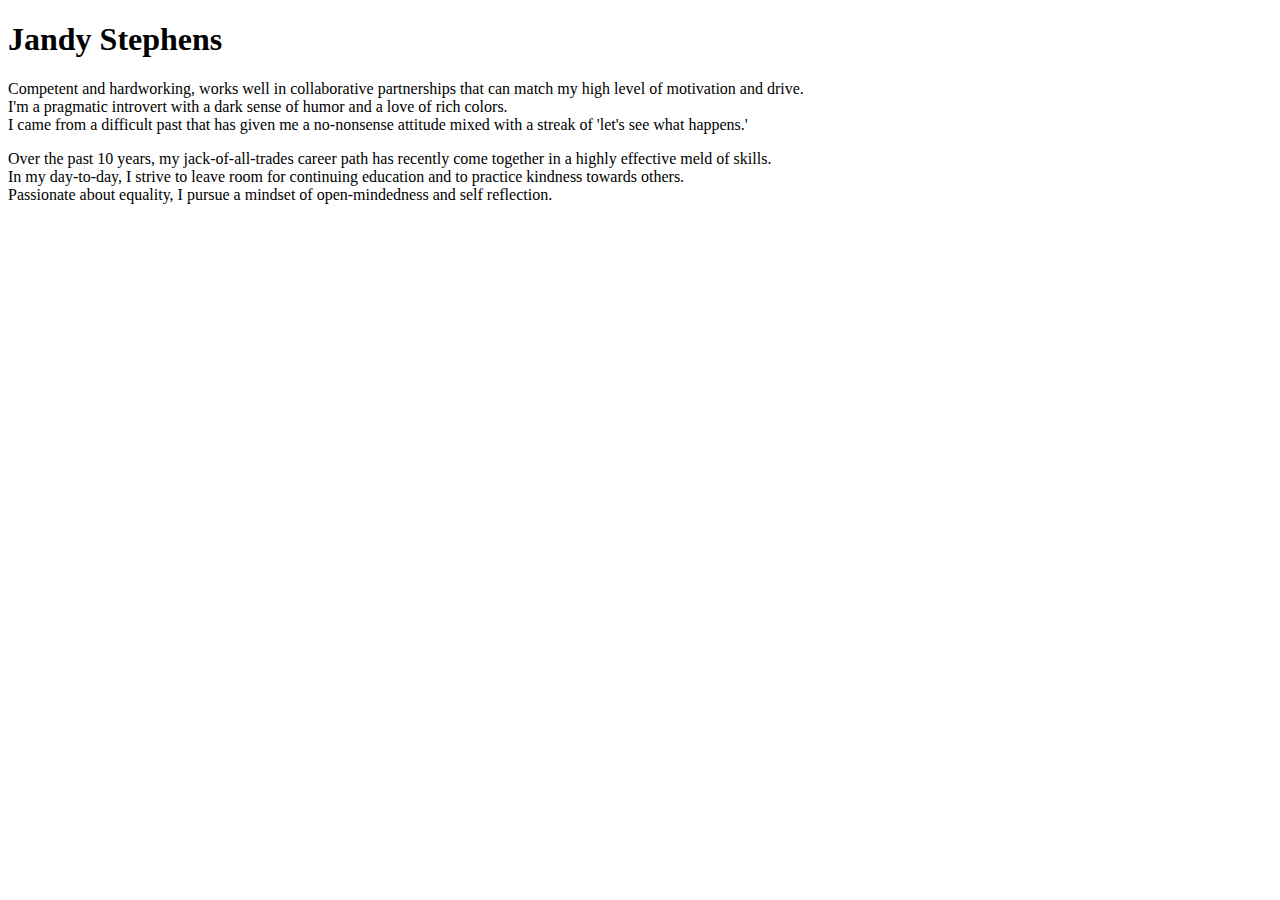
==== index.html @ 6975a8b9 "added html to add Name heading and basic info about me" ====
<!DOCTYPE html>
<html lang="en">
<head>
    <meta charset="UTF-8">
    <meta name="viewport" content="width=device-width, initial-scale=1.0">
    <meta http-equiv="X-UA-Compatible" content="ie=edge">
    <title>Jandy Stephens</title>
</head>
<body>

    <h1>Jandy Stephens</h1>

    <p>
        Competent and hardworking, works well in collaborative partnerships that can match my high level of motivation and drive.
        <br>I'm a pragmatic introvert with a dark sense of humor and a love of rich colors. 
        <br>I came from a difficult past that has given me a no-nonsense attitude mixed with a streak of 'let's see what happens.'
    </p>

    <p>
        Over the past 10 years, my jack-of-all-trades career path has recently come together in a highly effective meld of skills. 
        <br>In my day-to-day, I strive to leave room for continuing education and to practice kindness towards others. 
        <br>Passionate about equality, I pursue a mindset of open-mindedness and self reflection. 
    </p>

</body>
</html>
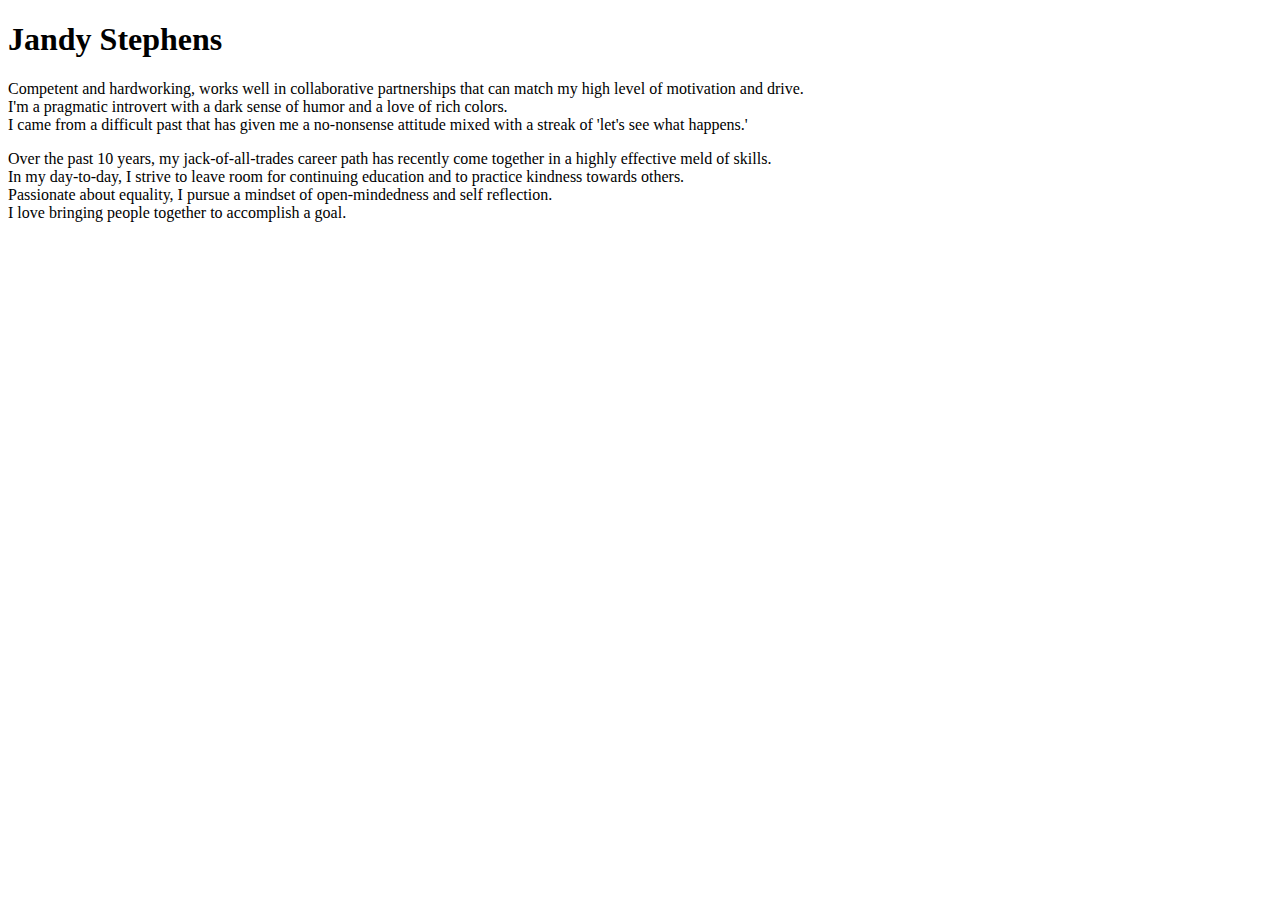
==== commit 9fb8ec76: "minor edits to basic info about me" ====
--- a/index.html
+++ b/index.html
@@ -20,6 +20,7 @@
         Over the past 10 years, my jack-of-all-trades career path has recently come together in a highly effective meld of skills. 
         <br>In my day-to-day, I strive to leave room for continuing education and to practice kindness towards others. 
         <br>Passionate about equality, I pursue a mindset of open-mindedness and self reflection. 
+        <br>I love bringing people together to accomplish a goal.
     </p>
 
 </body>
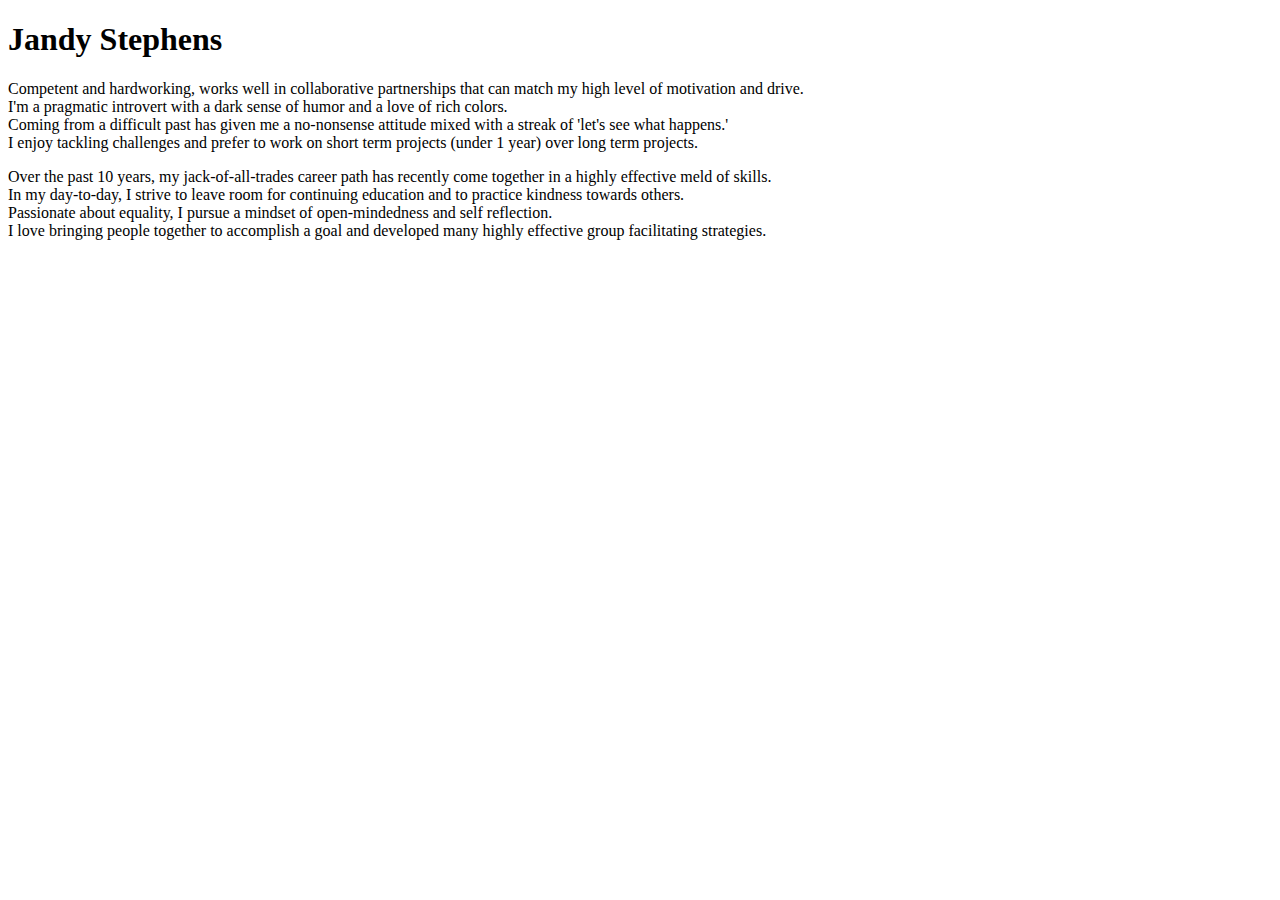
==== commit 7865ca85: "additional info to basic info about me" ====
--- a/index.html
+++ b/index.html
@@ -13,14 +13,15 @@
     <p>
         Competent and hardworking, works well in collaborative partnerships that can match my high level of motivation and drive.
         <br>I'm a pragmatic introvert with a dark sense of humor and a love of rich colors. 
-        <br>I came from a difficult past that has given me a no-nonsense attitude mixed with a streak of 'let's see what happens.'
+        <br>Coming from a difficult past has given me a no-nonsense attitude mixed with a streak of 'let's see what happens.'
+        <br>I enjoy tackling challenges and prefer to work on short term projects (under 1 year) over long term projects. 
     </p>
 
     <p>
         Over the past 10 years, my jack-of-all-trades career path has recently come together in a highly effective meld of skills. 
         <br>In my day-to-day, I strive to leave room for continuing education and to practice kindness towards others. 
         <br>Passionate about equality, I pursue a mindset of open-mindedness and self reflection. 
-        <br>I love bringing people together to accomplish a goal.
+        <br>I love bringing people together to accomplish a goal and developed many highly effective group facilitating strategies.
     </p>
 
 </body>
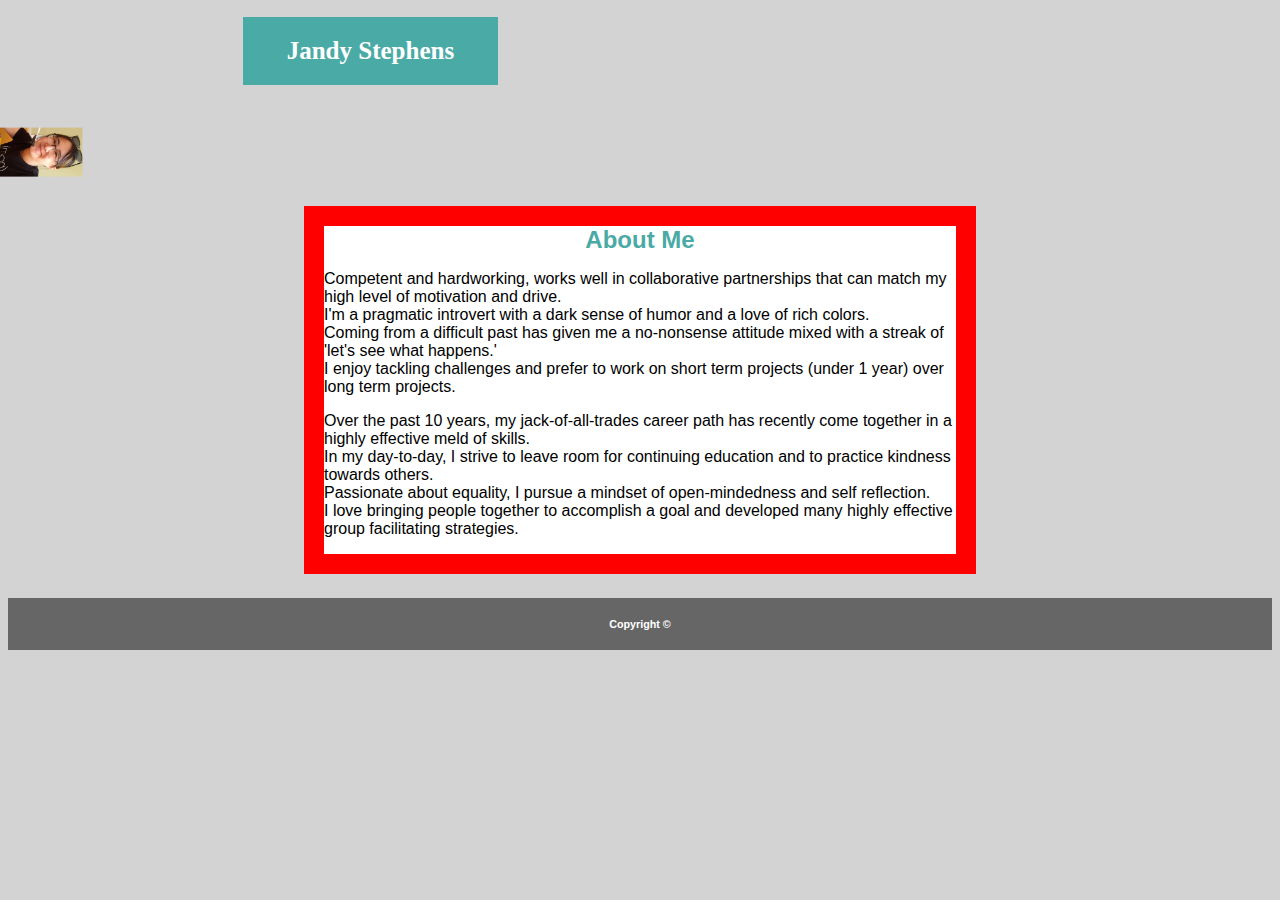
==== commit 63a03d39: "added div to all pgs and subsequent styling" ====
--- a/index.html
+++ b/index.html
@@ -4,25 +4,37 @@
     <meta charset="UTF-8">
     <meta name="viewport" content="width=device-width, initial-scale=1.0">
     <meta http-equiv="X-UA-Compatible" content="ie=edge">
+
+    <link rel="stylesheet" href="assets/css/style.css">
+
     <title>Jandy Stephens</title>
 </head>
 <body>
 
-    <h1>Jandy Stephens</h1>
+    <div>
+        <h1 class="nameTab">Jandy Stephens</h1>
+        <img src="assets/images/Jandy.jpg" alt="Tasty sesame dessert!" height="100" class="rotateimg90">
+    </div>
 
-    <p>
-        Competent and hardworking, works well in collaborative partnerships that can match my high level of motivation and drive.
+    <div class="maincontent">
+        <h2>About Me</h2>
+        <p>
+            Competent and hardworking, works well in collaborative partnerships that can match my high level of motivation and drive.
         <br>I'm a pragmatic introvert with a dark sense of humor and a love of rich colors. 
         <br>Coming from a difficult past has given me a no-nonsense attitude mixed with a streak of 'let's see what happens.'
         <br>I enjoy tackling challenges and prefer to work on short term projects (under 1 year) over long term projects. 
-    </p>
-
-    <p>
-        Over the past 10 years, my jack-of-all-trades career path has recently come together in a highly effective meld of skills. 
+        </p>
+        <p>
+            Over the past 10 years, my jack-of-all-trades career path has recently come together in a highly effective meld of skills. 
         <br>In my day-to-day, I strive to leave room for continuing education and to practice kindness towards others. 
         <br>Passionate about equality, I pursue a mindset of open-mindedness and self reflection. 
         <br>I love bringing people together to accomplish a goal and developed many highly effective group facilitating strategies.
-    </p>
+        </p>
+    </div>
+
+    <div>
+        <h6>Copyright ©</h6>
+    </div>
 
 </body>
 </html>--- a/assets/css/style.css
+++ b/assets/css/style.css
@@ -0,0 +1,52 @@
+.rotateimg90 {
+    -webkit-transform:rotate(90deg);
+    -moz-transform: rotate(90deg);
+    -ms-transform: rotate(90deg);
+    -o-transform: rotate(90deg);
+    transform: rotate(90deg);
+  }
+
+input {
+    padding: 5px;
+    width:98%;
+    background: white;
+}
+
+.maincontent {
+    width:50%;
+    margin: 0 auto;
+    background-color: #ffffff;
+    font-family: 'Arial', 'Helvetica Neue', Helvetica, sans-serif;
+    border: 20px solid red;
+}
+
+.nameTab {
+    color: white;
+    background-color: #4aaaa5;
+    padding: 20px;
+    font-size: 25px;
+    width: 17%;
+    text-align: center;
+    margin-left: 235px;
+}
+
+h2 {
+    text-align: center;
+    color: #4aaaa5;
+    font-family: font-family: 'Georgia', Times, Times New Roman, serif;
+    background-color: #ffffff;
+    width: 50%;
+    margin: 0 auto;
+}
+
+body {
+    background-color: lightgray;
+}
+
+h6 {
+    text-align: center;
+    color: white;
+    font-family: 'Arial', 'Helvetica Neue', Helvetica, sans-serif;
+    padding: 20px;
+    background-color: #666666;
+}
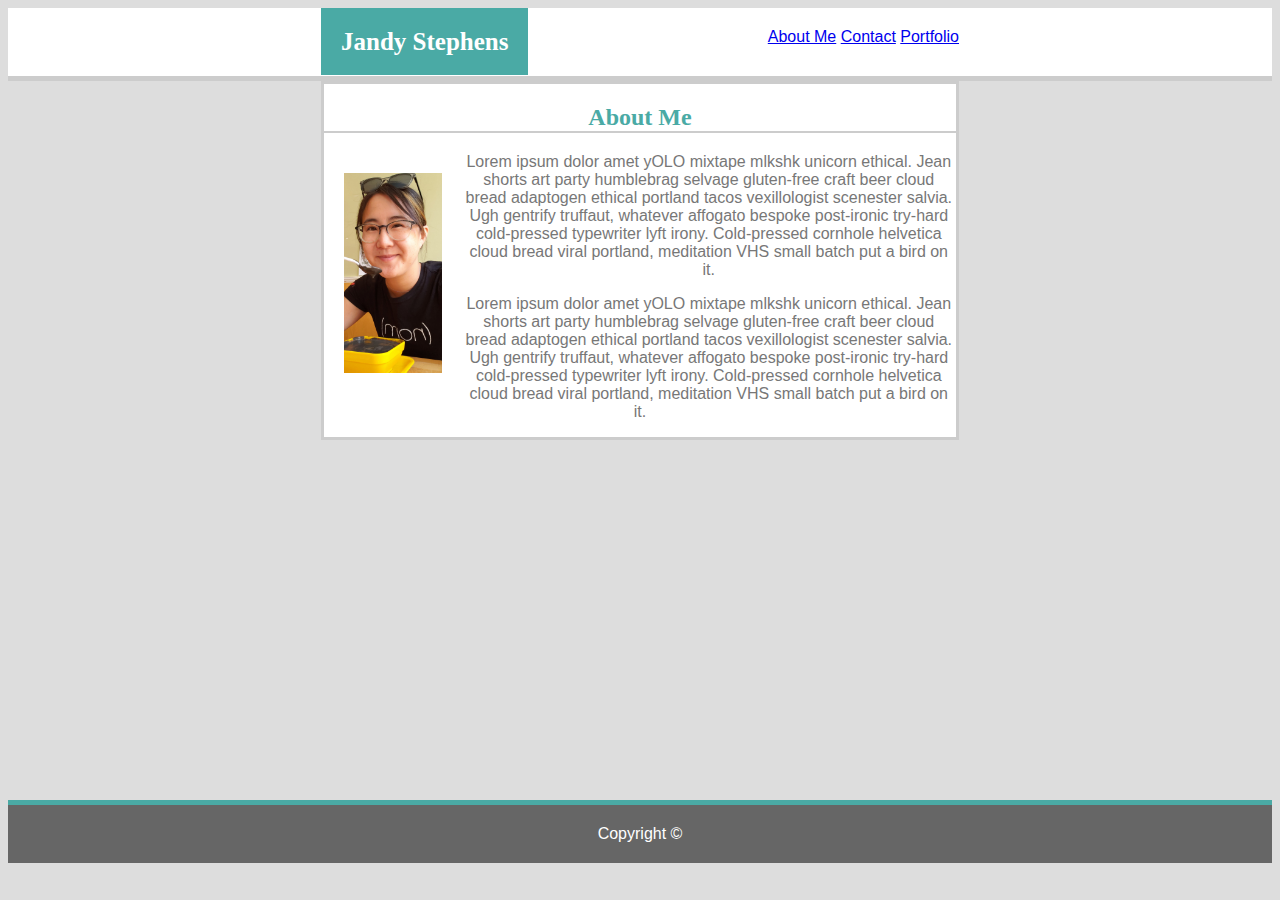
==== commit 4f87efac: "added placeholder text in input box" ====
--- a/index.html
+++ b/index.html
@@ -10,31 +10,30 @@
     <title>Jandy Stephens</title>
 </head>
 <body>
-
-    <div>
+    <div class="mainwrapper">
+    <nav class="navBar">
         <h1 class="nameTab">Jandy Stephens</h1>
-        <img src="assets/images/Jandy.jpg" alt="Tasty sesame dessert!" height="100" class="rotateimg90">
-    </div>
+            <div class="links">
+                <a href="index.html">About Me</a>
+                <a href="contact.html">Contact</a>
+                <a href="portfolio.html">Portfolio</a>
+            </div>
+    </nav>
 
     <div class="maincontent">
         <h2>About Me</h2>
+            <img id="profilepic" src="assets/images/Jandy.jpg" alt="Tasty sesame dessert!" height="200" class="">
         <p>
-            Competent and hardworking, works well in collaborative partnerships that can match my high level of motivation and drive.
-        <br>I'm a pragmatic introvert with a dark sense of humor and a love of rich colors. 
-        <br>Coming from a difficult past has given me a no-nonsense attitude mixed with a streak of 'let's see what happens.'
-        <br>I enjoy tackling challenges and prefer to work on short term projects (under 1 year) over long term projects. 
+                Lorem ipsum dolor amet yOLO mixtape mlkshk unicorn ethical. Jean shorts art party humblebrag selvage gluten-free craft beer cloud bread adaptogen ethical portland tacos vexillologist scenester salvia. Ugh gentrify truffaut, whatever affogato bespoke post-ironic try-hard cold-pressed typewriter lyft irony. Cold-pressed cornhole helvetica cloud bread viral portland, meditation VHS small batch put a bird on it.
         </p>
         <p>
-            Over the past 10 years, my jack-of-all-trades career path has recently come together in a highly effective meld of skills. 
-        <br>In my day-to-day, I strive to leave room for continuing education and to practice kindness towards others. 
-        <br>Passionate about equality, I pursue a mindset of open-mindedness and self reflection. 
-        <br>I love bringing people together to accomplish a goal and developed many highly effective group facilitating strategies.
+                Lorem ipsum dolor amet yOLO mixtape mlkshk unicorn ethical. Jean shorts art party humblebrag selvage gluten-free craft beer cloud bread adaptogen ethical portland tacos vexillologist scenester salvia. Ugh gentrify truffaut, whatever affogato bespoke post-ironic try-hard cold-pressed typewriter lyft irony. Cold-pressed cornhole helvetica cloud bread viral portland, meditation VHS small batch put a bird on it.
         </p>
     </div>
-
-    <div>
-        <h6>Copyright ©</h6>
     </div>
+    <footer class="footer">
+        Copyright ©
+    </footer>
 
 </body>
 </html>--- a/assets/css/style.css
+++ b/assets/css/style.css
@@ -1,10 +1,6 @@
-.rotateimg90 {
-    -webkit-transform:rotate(90deg);
-    -moz-transform: rotate(90deg);
-    -ms-transform: rotate(90deg);
-    -o-transform: rotate(90deg);
-    transform: rotate(90deg);
-  }
+body {
+    background-color:#dddddd;
+}
 
 input {
     padding: 5px;
@@ -12,12 +8,28 @@
     background: white;
 }
 
+h2 {
+    font-family:  'Georgia', Times, Times New Roman, serif;
+    color: #4aaaa5;
+    border-bottom: 2px solid #cccccc;
+}
+
 .maincontent {
     width:50%;
     margin: 0 auto;
     background-color: #ffffff;
     font-family: 'Arial', 'Helvetica Neue', Helvetica, sans-serif;
-    border: 20px solid red;
+    border: 3px solid #cccccc;
+    overflow: visible;
+    text-align: center;
+    color: #777777;
+    position: relative;
+}
+
+.navBar {
+    background-color: #ffffff;
+    padding: 20px;
+    border-bottom: 5px solid #cccccc;
 }
 
 .nameTab {
@@ -25,28 +37,34 @@
     background-color: #4aaaa5;
     padding: 20px;
     font-size: 25px;
-    width: 17%;
     text-align: center;
-    margin-left: 235px;
+    display: inline;
+    margin-left: 293px;
 }
 
-h2 {
-    text-align: center;
-    color: #4aaaa5;
-    font-family: font-family: 'Georgia', Times, Times New Roman, serif;
-    background-color: #ffffff;
-    width: 50%;
-    margin: 0 auto;
-}
+.links {
+    float: right;
+    margin-right: 293px;
+    color: #cccccc;
+    font-family: 'Arial', 'Helvetica Neue', Helvetica, sans-serif;
+} 
 
-body {
-    background-color: lightgray;
-}
-
-h6 {
+.footer {
     text-align: center;
     color: white;
     font-family: 'Arial', 'Helvetica Neue', Helvetica, sans-serif;
     padding: 20px;
     background-color: #666666;
+    border-top:5px solid #4aaaa5;
+    
 }
+
+.mainwrapper {
+    height: 88vh;
+}
+
+#profilepic {
+    position: relative;
+    float: left;
+    margin: 20px;
+}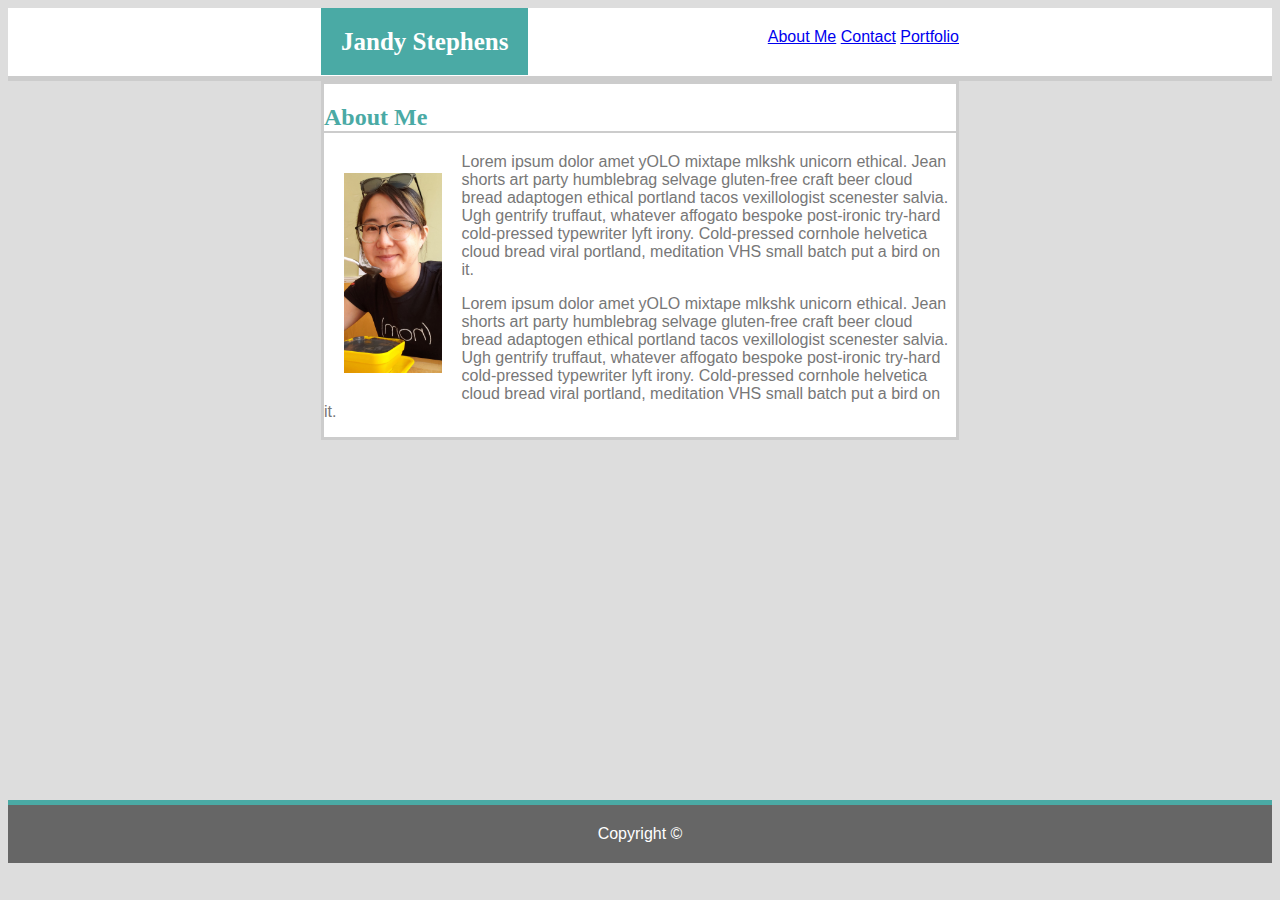
==== commit fd6255a9: "contact form submit button and label in correct position" ====
--- a/index.html
+++ b/index.html
@@ -31,6 +31,7 @@
         </p>
     </div>
     </div>
+    
     <footer class="footer">
         Copyright ©
     </footer>
--- a/assets/css/style.css
+++ b/assets/css/style.css
@@ -21,7 +21,7 @@
     font-family: 'Arial', 'Helvetica Neue', Helvetica, sans-serif;
     border: 3px solid #cccccc;
     overflow: visible;
-    text-align: center;
+    /* text-align: center; */
     color: #777777;
     position: relative;
 }
@@ -67,4 +67,16 @@
     position: relative;
     float: left;
     margin: 20px;
-}+}
+
+.label {
+    text-align: left;
+}
+
+.button {
+    background-color: #4aaaa5;
+    color: white;
+    padding: 10px 30px;
+
+}
+
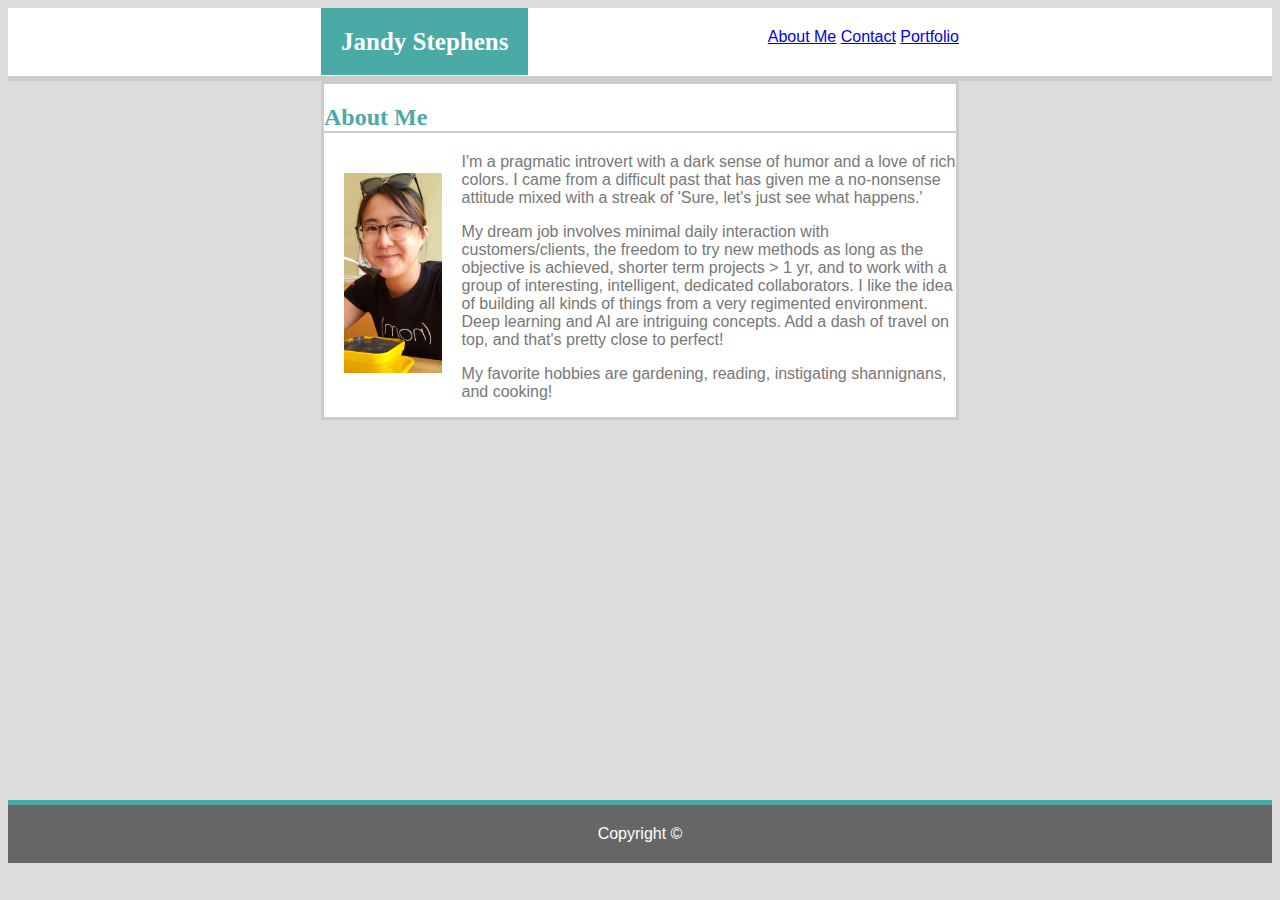
==== commit 4636db14: "updated bio" ====
--- a/index.html
+++ b/index.html
@@ -24,14 +24,17 @@
         <h2>About Me</h2>
             <img id="profilepic" src="assets/images/Jandy.jpg" alt="Tasty sesame dessert!" height="200" class="">
         <p>
-                Lorem ipsum dolor amet yOLO mixtape mlkshk unicorn ethical. Jean shorts art party humblebrag selvage gluten-free craft beer cloud bread adaptogen ethical portland tacos vexillologist scenester salvia. Ugh gentrify truffaut, whatever affogato bespoke post-ironic try-hard cold-pressed typewriter lyft irony. Cold-pressed cornhole helvetica cloud bread viral portland, meditation VHS small batch put a bird on it.
+            I'm a pragmatic introvert with a dark sense of humor and a love of rich colors. I came from a difficult past that has given me a no-nonsense attitude mixed with a streak of 'Sure, let's just see what happens.' 
+        </p>
+        <p>    
+            My dream job involves minimal daily interaction with customers/clients, the freedom to try new methods as long as the objective is achieved, shorter term projects > 1 yr, and to work with a group of interesting, intelligent, dedicated collaborators. I like the idea of building all kinds of things from a very regimented environment. Deep learning and AI are intriguing concepts. Add a dash of travel on top, and that's pretty close to perfect!
         </p>
         <p>
-                Lorem ipsum dolor amet yOLO mixtape mlkshk unicorn ethical. Jean shorts art party humblebrag selvage gluten-free craft beer cloud bread adaptogen ethical portland tacos vexillologist scenester salvia. Ugh gentrify truffaut, whatever affogato bespoke post-ironic try-hard cold-pressed typewriter lyft irony. Cold-pressed cornhole helvetica cloud bread viral portland, meditation VHS small batch put a bird on it.
+            My favorite hobbies are gardening, reading,  instigating shannignans, and cooking! 
         </p>
     </div>
     </div>
-    
+
     <footer class="footer">
         Copyright ©
     </footer>
--- a/assets/css/style.css
+++ b/assets/css/style.css
@@ -80,3 +80,6 @@
 
 }
 
+.portmain {
+    text-align: center;
+}